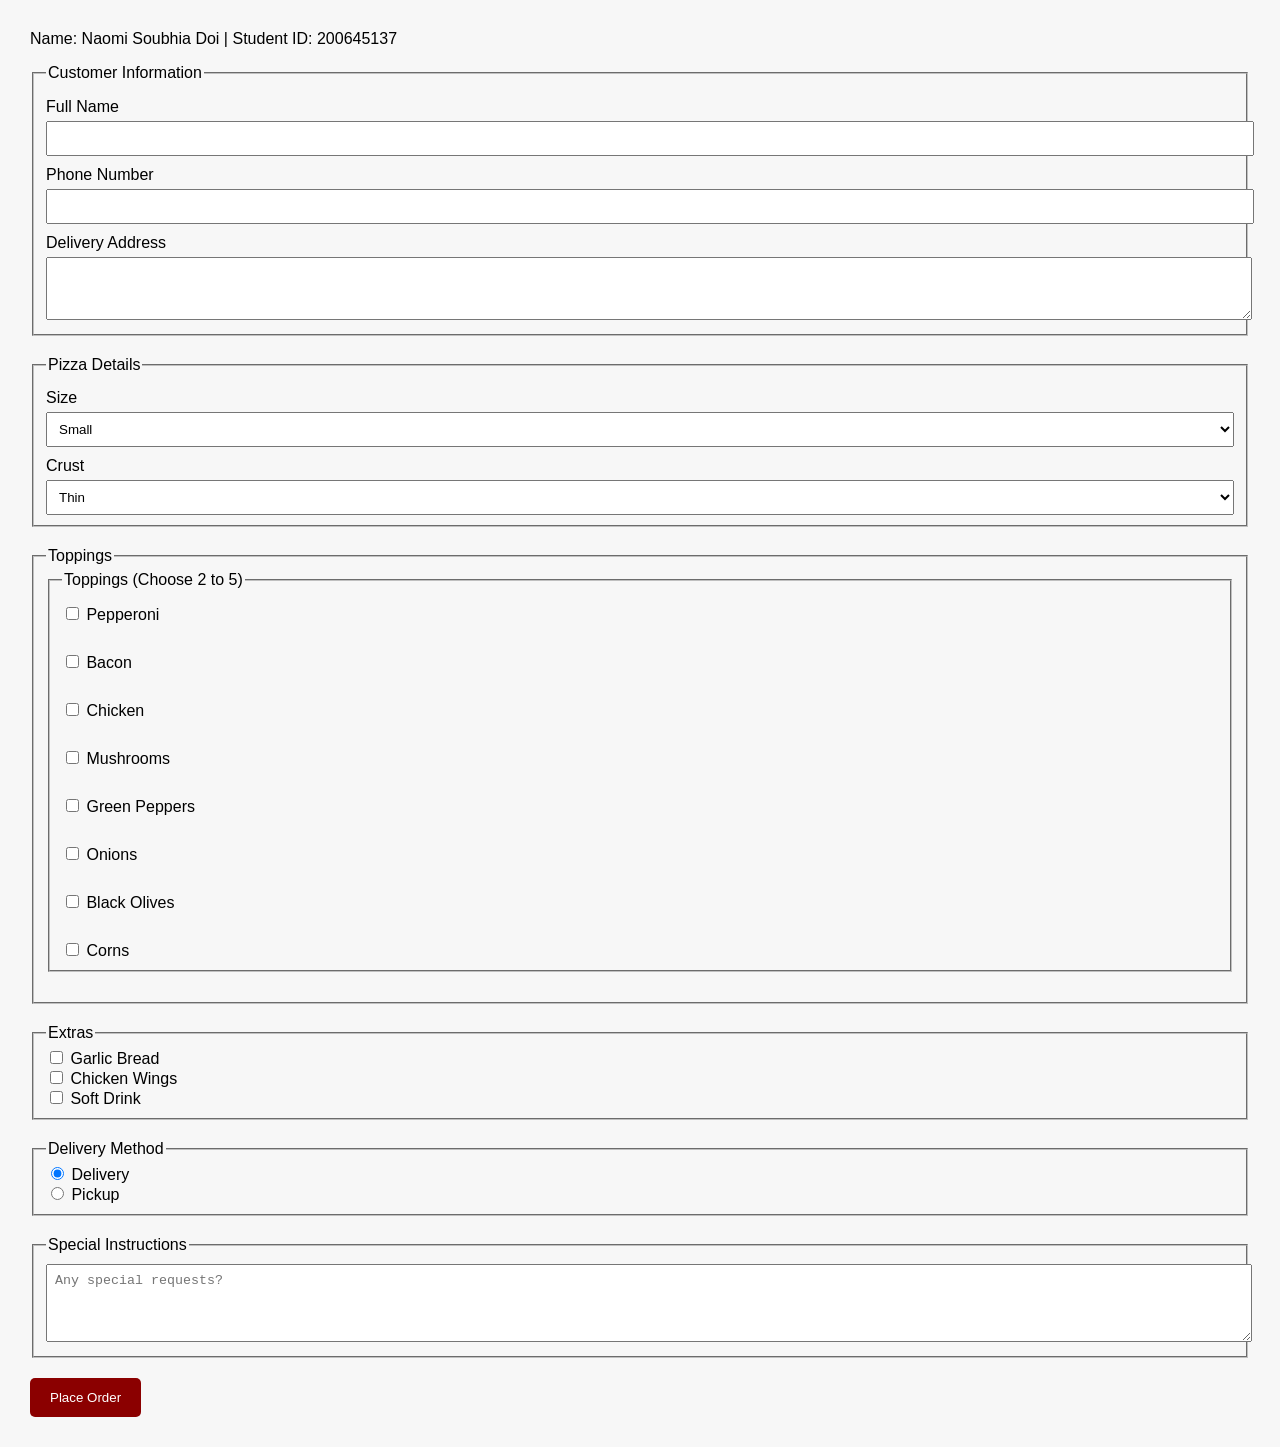
==== Assignment-3/index.html @ 4bad603d "Creating toppings validation" ====
<!DOCTYPE html>
<html lang="en">

<head>
    <meta charset="UTF-8">
    <meta name="viewport" content="width=device-width, initial-scale=1.0">
    <title>Document</title>
    <link rel="stylesheet" href="css/style.css">
    <script src="js/script.js" defer></script>
</head>

<body>
    <!-- Build a simple HTML form that you think would be appropriate for a customer to order a pizza. Dynamically add your student id and name somewhere on the page using a p tag and JavaScript.
Be creative – what different options might you want your customers to have?
Validate the HTML pizza order form. The following steps should only execute if all validations pass.
Write JavaScript to capture the values from each of the form inputs when the user clicks the 'order' button.
Create a class called Pizza using the parameters from the order form. The class must include at least one method that builds and returns a description of the pizza order as a string.
When the form is submitted and validated, instantiate a new Pizza object from your class using the captured form values. Visually output the pizza description to the HTML page by invoking the method on your Pizza object — the displayed text must come from that method, not directly from the form values.
The JavaScript and CSS file should be linked to the html. Don't forget to use defer if you are adding script in the head section.
Once you've completed the functionality of the interface, add some CSS to make the page visually attractive (don't spend too much time on this – the focus is the JS).
Ensure that all your HTML, CSS, and JS is well-commented, formatted, and organized.
Upload your application to a live website. (GitHub Pages or any other that works for you.)
Post the URL to the assignment on Blackboard. -->


    <p id="naomiInfos"></p>

    <form id="pizzaForm">

        <fieldset>
            <legend>Customer Information</legend>

            <label>
                Full Name
                <input type="text" name="name" id="customerName" required>
            </label>

            <label>
                Phone Number
                <input type="tel" name="phone" id="phone" required>
            </label>

            <label>
                Delivery Address
                <textarea rows="3" id="customerAddress" required></textarea>
            </label>
        </fieldset>

        <fieldset>
            <legend>Pizza Details</legend>

            <label>
                Size
                <select>
                    <option>Small</option>
                    <option>Medium</option>
                    <option>Large</option>
                </select>
            </label>

            <label>
                Crust
                <select>
                    <option>Thin</option>
                    <option>Regular</option>
                    <option>Stuffed</option>
                </select>
            </label>
        </fieldset>

        <fieldset>
            <legend>Toppings</legend>

            <fieldset>
                <legend>Toppings (Choose 2 to 5)</legend>

                <label><input type="checkbox" name="toppings" value="Pepperoni"> Pepperoni</label><br>
                <label><input type="checkbox" name="toppings" value="Bacon"> Bacon</label><br>
                <label><input type="checkbox" name="toppings" value="Chicken"> Chicken</label><br>
                <label><input type="checkbox" name="toppings" value="Mushrooms"> Mushrooms</label><br>
                <label><input type="checkbox" name="toppings" value="Green Peppers"> Green Peppers</label><br>
                <label><input type="checkbox" name="toppings" value="Onions"> Onions</label><br>
                <label><input type="checkbox" name="toppings" value="Black Olives"> Black Olives</label><br>
                <label><input type="checkbox" name="toppings" value="Corns"> Corns</label>
            </fieldset>
        </fieldset>

        <fieldset>
            <legend>Extras</legend>

            <input type="checkbox"> Garlic Bread<br>
            <input type="checkbox"> Chicken Wings<br>
            <input type="checkbox"> Soft Drink
        </fieldset>

        <fieldset>
            <legend>Delivery Method</legend>

            <input type="radio" name="delivery" checked> Delivery<br>
            <input type="radio" name="delivery"> Pickup
        </fieldset>

        <fieldset>
            <legend>Special Instructions</legend>

            <textarea rows="4" placeholder="Any special requests?"></textarea>
        </fieldset>

        <button type="submit">Place Order</button>

    </form>

    </div>

</body>

</html>
---- Assignment-3/css/style.css ----
body {
            font-family: Arial, sans-serif;
            background-color: #f7f7f7;
            margin: 30px;
        }

        .container {
            max-width: 700px;
            margin: auto;
            background: white;
            padding: 25px;
            border-radius: 10px;
            box-shadow: 0 0 10px rgba(0,0,0,.2);
        }

        h1 {
            color: darkred;
            text-align: center;
        }

        fieldset {
            margin-bottom: 20px;
        }

        label {
            display: block;
            margin-top: 10px;
        }

        input[type="text"],
        input[type="tel"],
        select,
        textarea {
            width: 100%;
            padding: 8px;
            margin-top: 5px;
        }

        button {
            background-color: darkred;
            color: white;
            padding: 12px 20px;
            border: none;
            cursor: pointer;
            border-radius: 5px;
        }

        button:hover {
            background-color: firebrick;
        }

        #studentInfo {
            text-align: center;
            font-weight: bold;
            color: navy;
        }
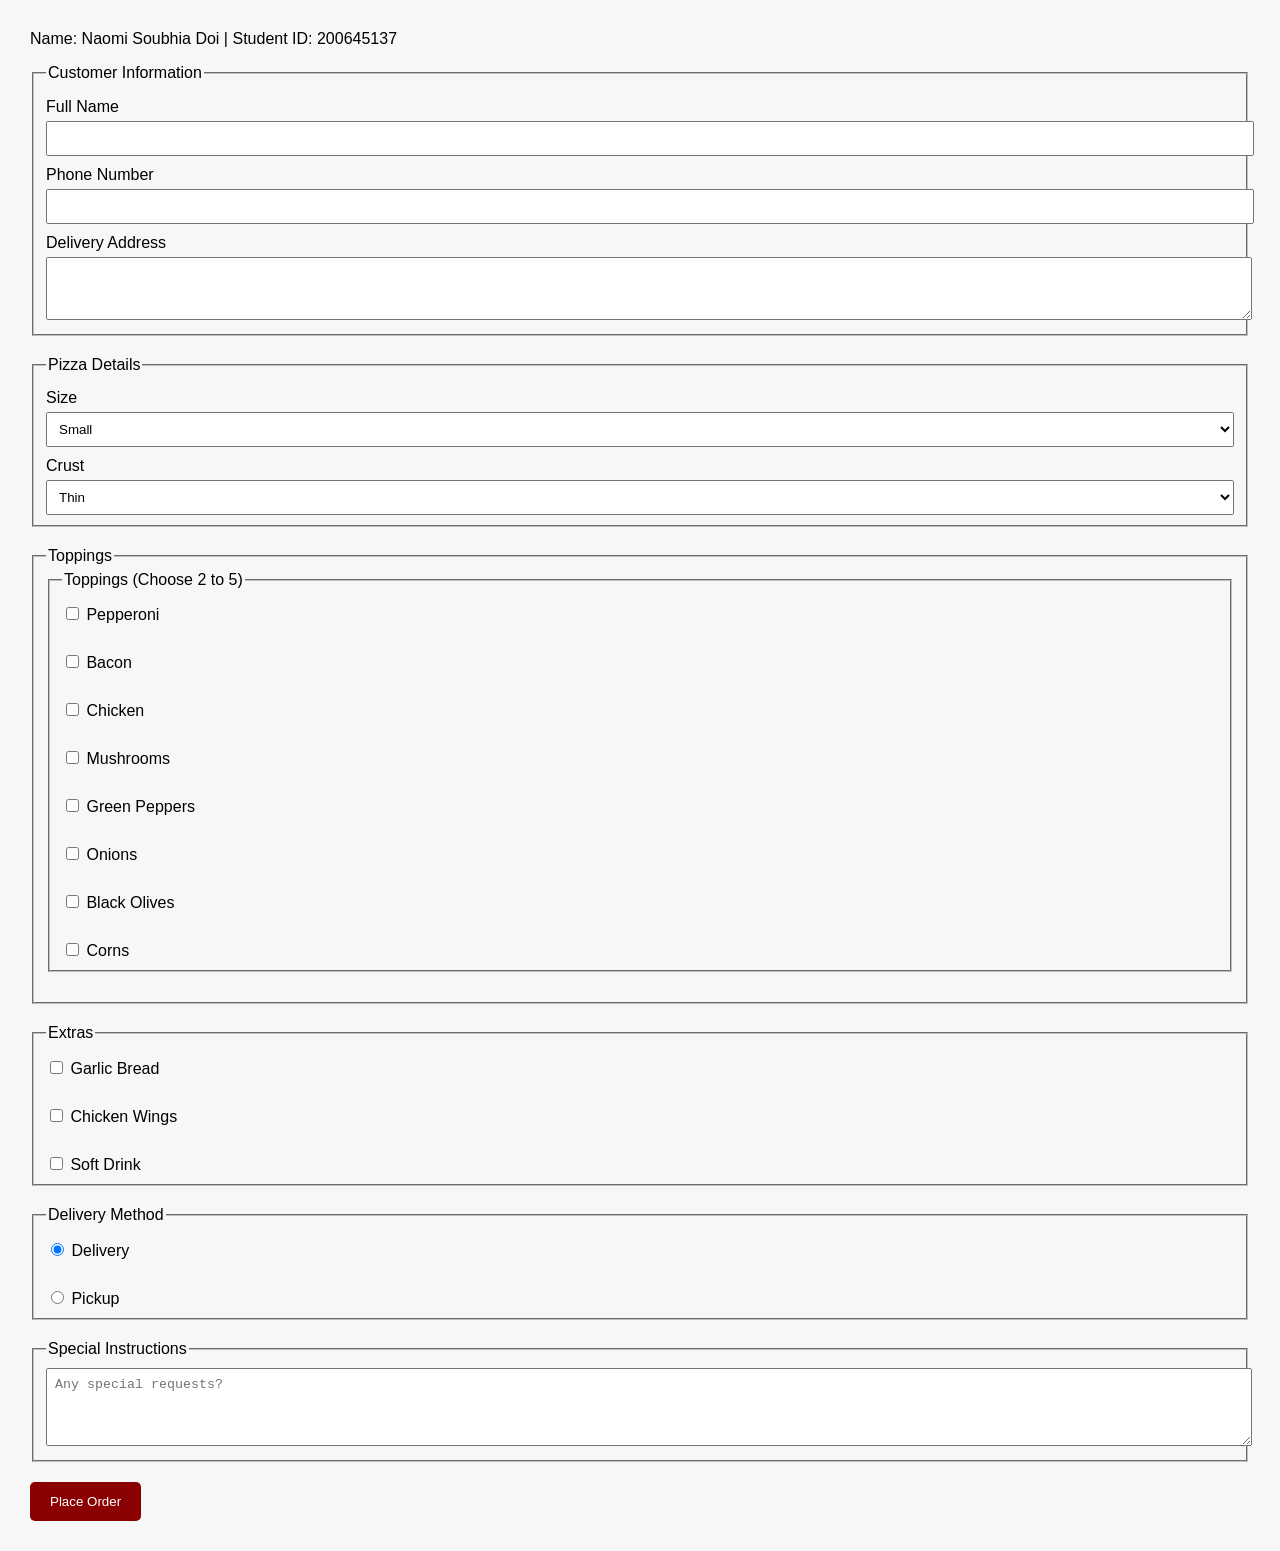
==== commit 3a5b7176: "Adjusting the labels in the form" ====
--- a/Assignment-3/index.html
+++ b/Assignment-3/index.html
@@ -88,16 +88,16 @@
         <fieldset>
             <legend>Extras</legend>
 
-            <input type="checkbox"> Garlic Bread<br>
-            <input type="checkbox"> Chicken Wings<br>
-            <input type="checkbox"> Soft Drink
+            <label><input type="checkbox"> Garlic Bread</label><br>
+            <label><input type="checkbox"> Chicken Wings</label><br>
+            <label><input type="checkbox"> Soft Drink</label>
         </fieldset>
 
         <fieldset>
             <legend>Delivery Method</legend>
 
-            <input type="radio" name="delivery" checked> Delivery<br>
-            <input type="radio" name="delivery"> Pickup
+            <label><input type="radio" name="delivery" checked> Delivery</label><br>
+            <label><input type="radio" name="delivery"> Pickup</label>
         </fieldset>
 
         <fieldset>
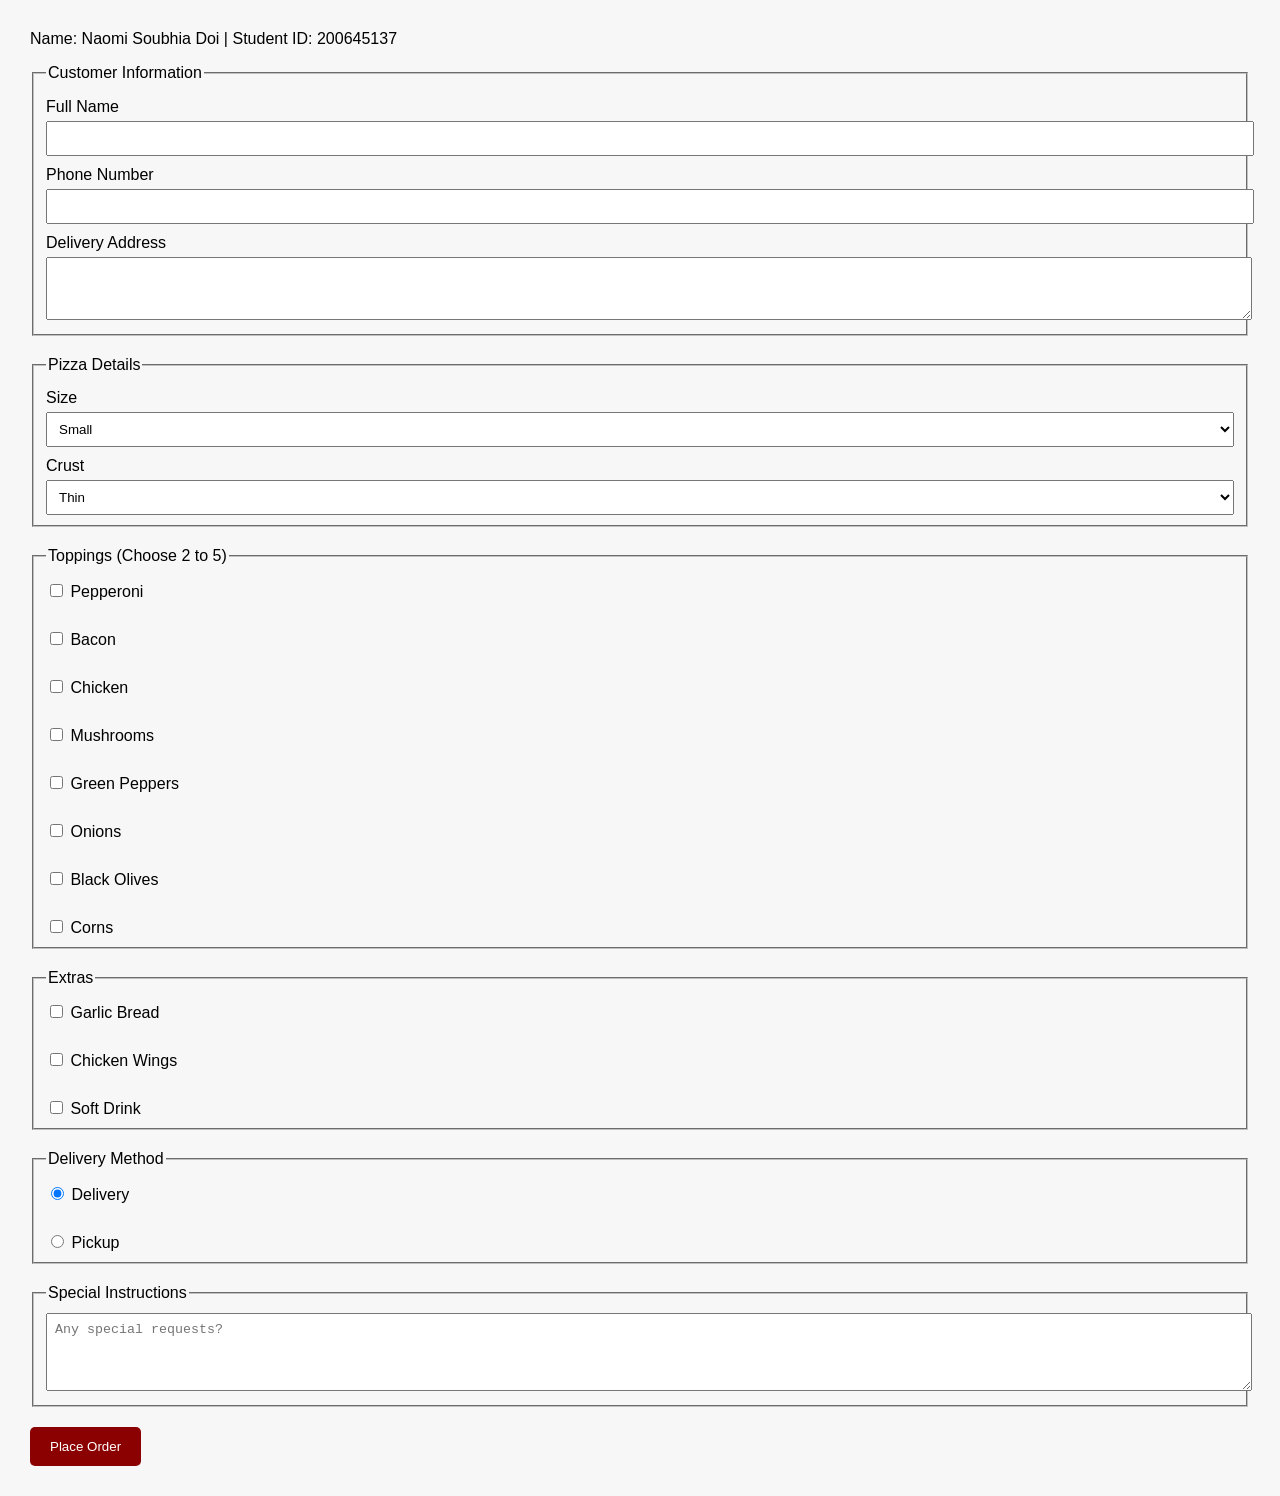
==== commit 411c6f16: "Soft Drink options fieldset" ====
--- a/Assignment-3/index.html
+++ b/Assignment-3/index.html
@@ -68,30 +68,45 @@
             </label>
         </fieldset>
 
+
         <fieldset>
-            <legend>Toppings</legend>
+            <legend>Toppings (Choose 2 to 5)</legend>
 
-            <fieldset>
-                <legend>Toppings (Choose 2 to 5)</legend>
+            <label><input type="checkbox" name="toppings" value="Pepperoni"> Pepperoni</label><br>
+            <label><input type="checkbox" name="toppings" value="Bacon"> Bacon</label><br>
+            <label><input type="checkbox" name="toppings" value="Chicken"> Chicken</label><br>
+            <label><input type="checkbox" name="toppings" value="Mushrooms"> Mushrooms</label><br>
+            <label><input type="checkbox" name="toppings" value="Green Peppers"> Green Peppers</label><br>
+            <label><input type="checkbox" name="toppings" value="Onions"> Onions</label><br>
+            <label><input type="checkbox" name="toppings" value="Black Olives"> Black Olives</label><br>
+            <label><input type="checkbox" name="toppings" value="Corns"> Corns</label>
+        </fieldset>
 
-                <label><input type="checkbox" name="toppings" value="Pepperoni"> Pepperoni</label><br>
-                <label><input type="checkbox" name="toppings" value="Bacon"> Bacon</label><br>
-                <label><input type="checkbox" name="toppings" value="Chicken"> Chicken</label><br>
-                <label><input type="checkbox" name="toppings" value="Mushrooms"> Mushrooms</label><br>
-                <label><input type="checkbox" name="toppings" value="Green Peppers"> Green Peppers</label><br>
-                <label><input type="checkbox" name="toppings" value="Onions"> Onions</label><br>
-                <label><input type="checkbox" name="toppings" value="Black Olives"> Black Olives</label><br>
-                <label><input type="checkbox" name="toppings" value="Corns"> Corns</label>
-            </fieldset>
-        </fieldset>
 
         <fieldset>
             <legend>Extras</legend>
 
             <label><input type="checkbox"> Garlic Bread</label><br>
             <label><input type="checkbox"> Chicken Wings</label><br>
-            <label><input type="checkbox"> Soft Drink</label>
+            <label><input type="checkbox" id="softDrink" name="extras" value="Soft Drink"> Soft Drink </label>
         </fieldset>
+
+        <!-- Choose the soft drink  -->
+
+        <div id="drinkOptions" style="display: none;">
+            <fieldset>
+                <label>
+                    Choose your drink:
+                    <select id="drink">
+                        <option value="Coke">Coke</option>
+                        <option value="Pepsi">Pepsi</option>
+                        <option value="Sprite">Sprite</option>
+                        <option value="Water">Water</option>
+                    </select>
+                </label>
+            </fieldset>
+        </div>
+
 
         <fieldset>
             <legend>Delivery Method</legend>
@@ -99,6 +114,8 @@
             <label><input type="radio" name="delivery" checked> Delivery</label><br>
             <label><input type="radio" name="delivery"> Pickup</label>
         </fieldset>
+
+
 
         <fieldset>
             <legend>Special Instructions</legend>
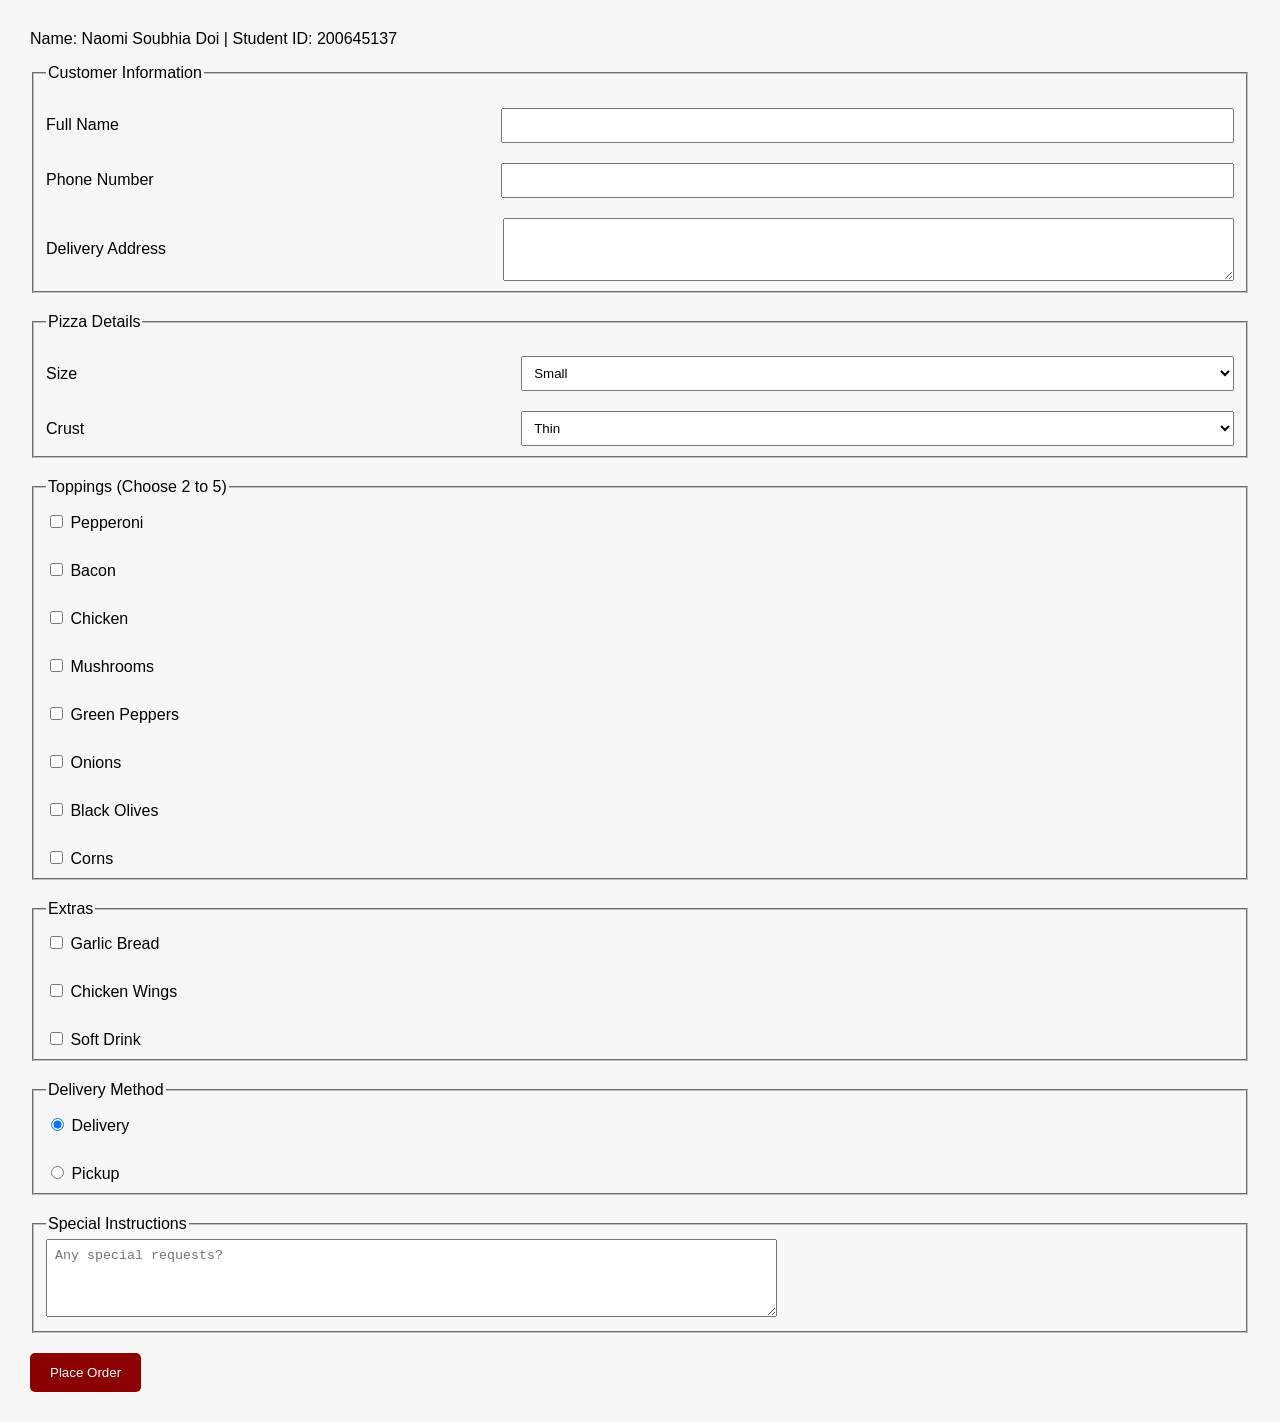
==== commit 4d0c3942: "Adjusting the margin, labels and inputs css" ====
--- a/Assignment-3/index.html
+++ b/Assignment-3/index.html
@@ -27,7 +27,7 @@
 
     <form id="pizzaForm">
 
-        <fieldset>
+        <fieldset class="customerInfos" >
             <legend>Customer Information</legend>
 
             <label>
@@ -46,7 +46,7 @@
             </label>
         </fieldset>
 
-        <fieldset>
+        <fieldset class="pizzaDetails">
             <legend>Pizza Details</legend>
 
             <label>
--- a/Assignment-3/css/style.css
+++ b/Assignment-3/css/style.css
@@ -27,13 +27,20 @@
             margin-top: 10px;
         }
 
+        .customerInfos label, .pizzaDetails label{
+            display: flex;
+            justify-content: space-between;
+            align-items: center;
+            margin-top: 20px;
+
+        }
+
         input[type="text"],
         input[type="tel"],
         select,
         textarea {
-            width: 100%;
+            width: 60%;
             padding: 8px;
-            margin-top: 5px;
         }
 
         button {
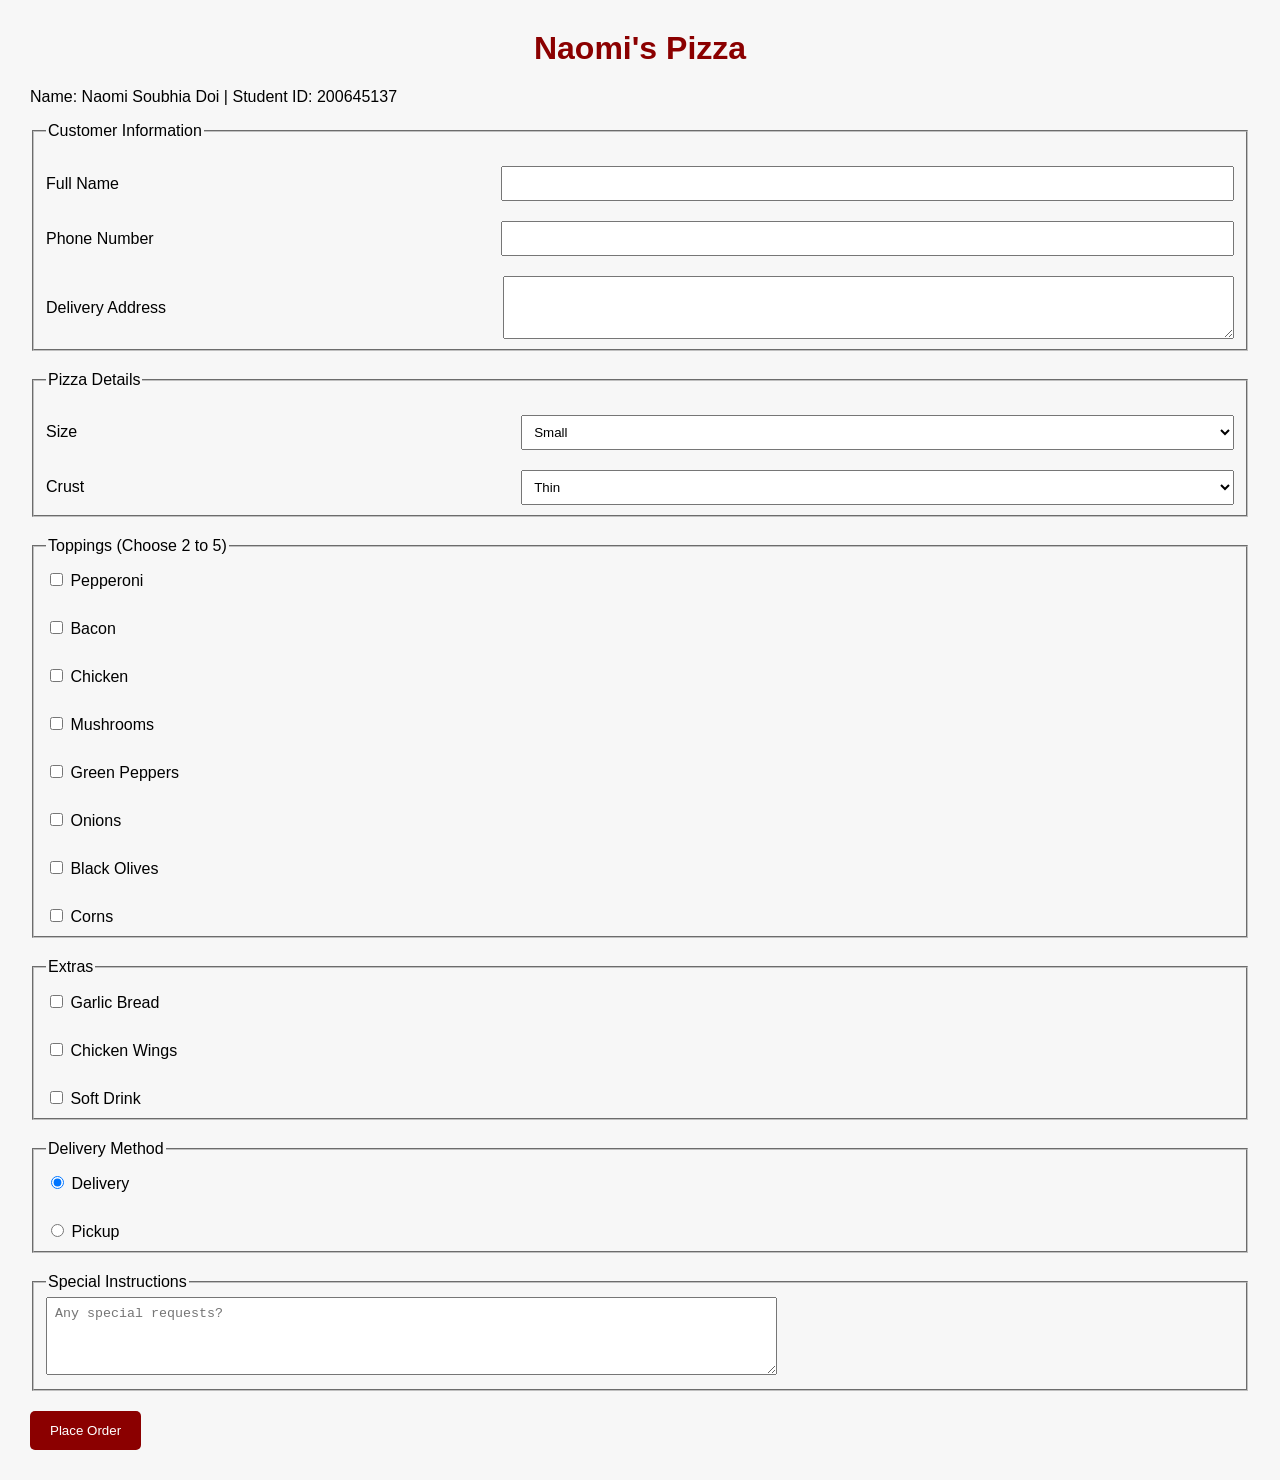
==== commit ae0a4f6e: "Getting other pizza details" ====
--- a/Assignment-3/index.html
+++ b/Assignment-3/index.html
@@ -22,6 +22,7 @@
 Upload your application to a live website. (GitHub Pages or any other that works for you.)
 Post the URL to the assignment on Blackboard. -->
 
+    <h1>Naomi's Pizza</h1>
 
     <p id="naomiInfos"></p>
 
--- a/Assignment-3/css/style.css
+++ b/Assignment-3/css/style.css
@@ -27,7 +27,7 @@
             margin-top: 10px;
         }
 
-        .customerInfos label, .pizzaDetails label{
+        .customerInfos label, .pizzaDetails label, #drinkOptions label{
             display: flex;
             justify-content: space-between;
             align-items: center;
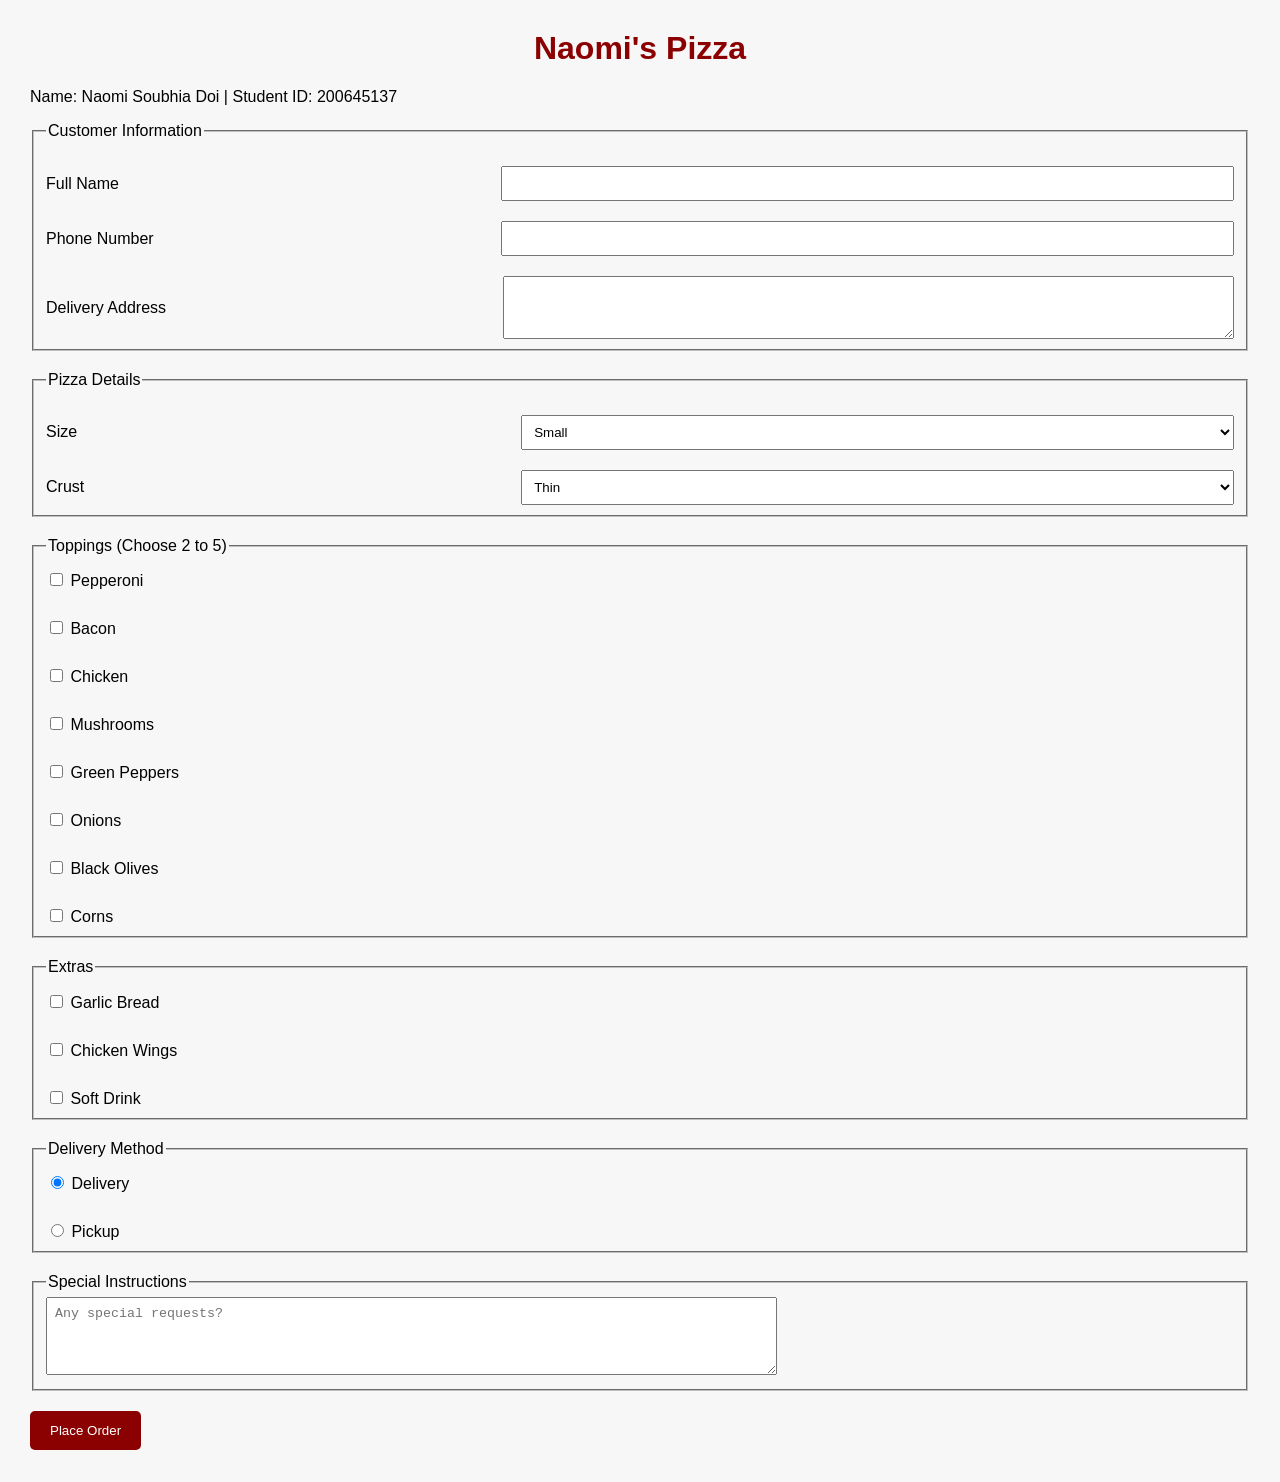
==== commit 18c426a8: "Creating the object pizza after validation and calling getDescription() method" ====
--- a/Assignment-3/index.html
+++ b/Assignment-3/index.html
@@ -26,6 +26,7 @@
 
     <p id="naomiInfos"></p>
 
+
     <form id="pizzaForm">
 
         <fieldset class="customerInfos" >
@@ -52,19 +53,19 @@
 
             <label>
                 Size
-                <select>
-                    <option>Small</option>
-                    <option>Medium</option>
-                    <option>Large</option>
+                <select  id="size">
+                    <option  value="Small">Small</option>
+                    <option  value="Medium">Medium</option>
+                    <option value="Large">Large</option>
                 </select>
             </label>
 
             <label>
                 Crust
-                <select>
-                    <option>Thin</option>
-                    <option>Regular</option>
-                    <option>Stuffed</option>
+                <select id="crust">
+                    <option value="Thin">Thin</option>
+                    <option value="Regular">Regular</option>
+                    <option value="Stuffed">Stuffed</option>
                 </select>
             </label>
         </fieldset>
@@ -87,8 +88,8 @@
         <fieldset>
             <legend>Extras</legend>
 
-            <label><input type="checkbox"> Garlic Bread</label><br>
-            <label><input type="checkbox"> Chicken Wings</label><br>
+            <label><input type="checkbox"  name="extras" value="Garlic Bread"> Garlic Bread</label><br>
+            <label><input type="checkbox" name="extras" value="Chicken Wings"> Chicken Wings</label><br>
             <label><input type="checkbox" id="softDrink" name="extras" value="Soft Drink"> Soft Drink </label>
         </fieldset>
 
@@ -128,6 +129,7 @@
 
     </form>
 
+        <div id="orderResult"></div>
     </div>
 
 </body>
--- a/Assignment-3/css/style.css
+++ b/Assignment-3/css/style.css
@@ -62,3 +62,7 @@
             color: navy;
         }
 
+#orderResult{
+    margin: 2rem 0;
+    color: firebrick;
+}
